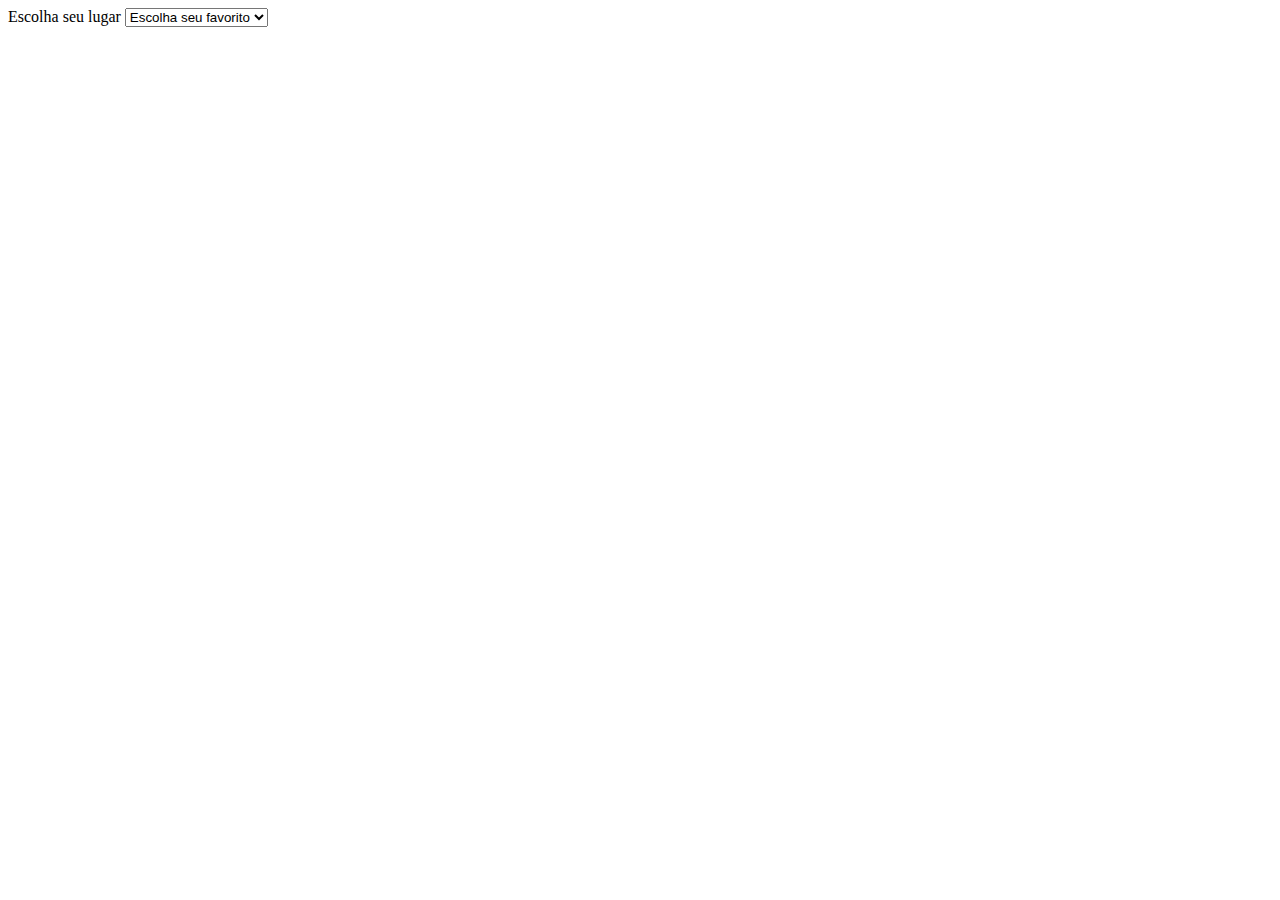
==== jquery-nice-select-1.1.0/html/index.html @ 18cf8887 "teste" ====
<!DOCTYPE html>
<html>
<head>

  <meta charset="utf-8">
  <meta name="viewport" content="width=device-width, initial-scale=1, user-scalable=no">

  <title>jQuery Nice Select</title>
  
  <link rel="stylesheet" href="css/style.css">
  
</head>

<body> 


  <div class="formulario__escolha">
  <label class="formulario__texto" for="local_favorito">Escolha seu lugar </label>
<select id="local_favorito" required>
  <option selected="" disabled="">Escolha seu favorito</option>
  <option  value="ibirapuera">Parque Ibirapuera</option>
  <option  value="paulista">Avenida Paulista</option>
  <option  value="vilalobos">Parque Vila Lobos</option>
</select>
</div>

   
  <script src="js/jquery.js"></script>
  <script src="js/jquery.nice-select.min.js"></script>
  <script src="js/fastclick.js"></script>
  <script src="js/prism.js"></script>
  
  <script>
    $(document).ready(function() {
      $('select:not(.ignore)').niceSelect();      
      FastClick.attach(document.body);
    });    
  </script>
  
  <script>
    (function(i,s,o,g,r,a,m){i['GoogleAnalyticsObject']=r;i[r]=i[r]||function(){
    (i[r].q=i[r].q||[]).push(arguments)},i[r].l=1*new Date();a=s.createElement(o),
    m=s.getElementsByTagName(o)[0];a.async=1;a.src=g;m.parentNode.insertBefore(a,m)
    })(window,document,'script','//www.google-analytics.com/analytics.js','ga');

    ga('create', 'UA-64633646-1', 'auto');
    ga('send', 'pageview');
  </script>
  
</body>
</html>
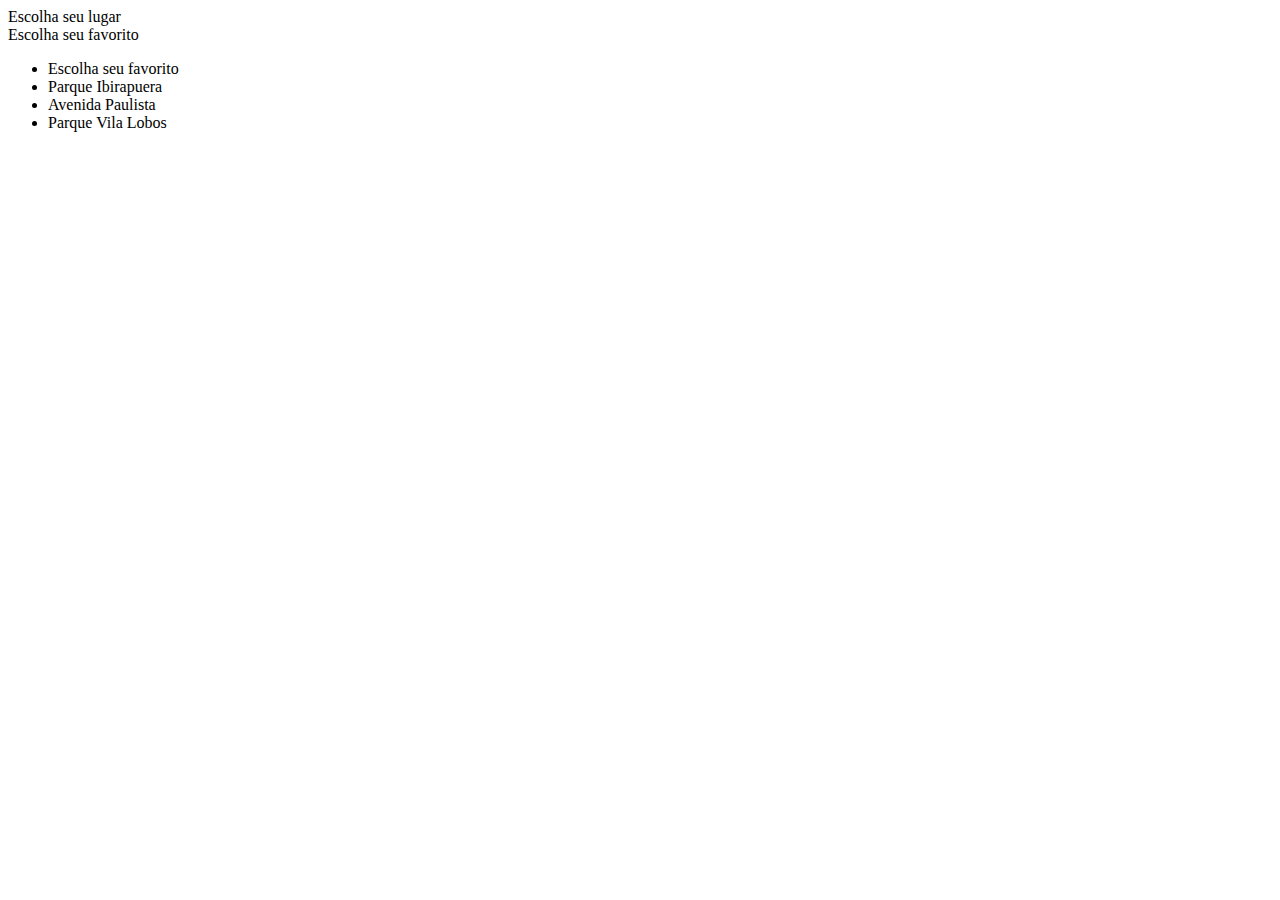
==== commit 65b27cc1: "teste" ====
--- a/jquery-nice-select-1.1.0/html/index.html
+++ b/jquery-nice-select-1.1.0/html/index.html
@@ -25,10 +25,10 @@
 </div>
 
    
-  <script src="js/jquery.js"></script>
-  <script src="js/jquery.nice-select.min.js"></script>
-  <script src="js/fastclick.js"></script>
-  <script src="js/prism.js"></script>
+  <script src="../js/jquery.js"></script>
+  <script src="../js/jquery.nice-select.min.js"></script>
+  <script src="../js/fastclick.js"></script>
+  <script src="../js/prism.js"></script>
   
   <script>
     $(document).ready(function() {
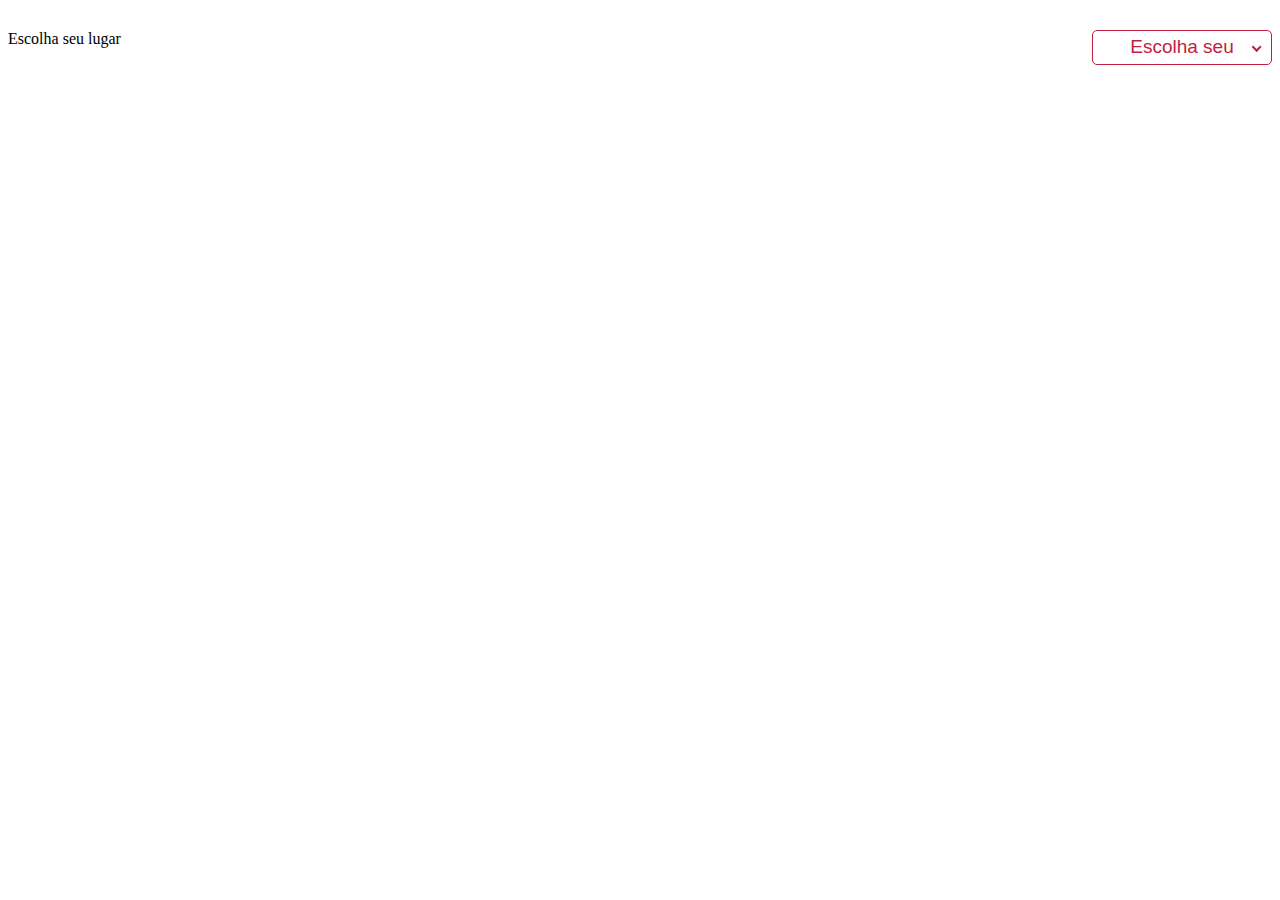
==== commit d7f55312: "teste" ====
--- a/jquery-nice-select-1.1.0/html/index.html
+++ b/jquery-nice-select-1.1.0/html/index.html
@@ -7,7 +7,7 @@
 
   <title>jQuery Nice Select</title>
   
-  <link rel="stylesheet" href="css/style.css">
+  <link rel="stylesheet" href="../css/style.css">
   
 </head>
 
@@ -17,7 +17,7 @@
   <div class="formulario__escolha">
   <label class="formulario__texto" for="local_favorito">Escolha seu lugar </label>
 <select id="local_favorito" required>
-  <option selected="" disabled="">Escolha seu favorito</option>
+  <option selected="" disabled="">Escolha seu </option>
   <option  value="ibirapuera">Parque Ibirapuera</option>
   <option  value="paulista">Avenida Paulista</option>
   <option  value="vilalobos">Parque Vila Lobos</option>
--- a/jquery-nice-select-1.1.0/css/style.css
+++ b/jquery-nice-select-1.1.0/css/style.css
@@ -0,0 +1,165 @@
+.nice-select {
+  -webkit-tap-highlight-color: transparent;
+  background-color: #fff;
+  border-radius: 5px;
+  border: solid 0.5px #C11E40;
+  box-sizing: border-box;
+  clear: both;
+  cursor: pointer;
+  display: block;
+  float: right;
+  font-family: 'PT Sans Narrow', sans-serif;
+  font-size: 19px;
+  color:#C11E40;
+  white-space: nowrap;
+  width: 180px;
+  height: 35px;
+  outline: none;
+  padding: 5px;
+  position: relative;
+  text-align: center !important;
+  -webkit-transition: all 0.2s ease-in-out;
+  transition: all 0.2s ease-in-out;
+  -webkit-user-select: none;
+     -moz-user-select: none;
+      -ms-user-select: none;
+          user-select: none;
+  }
+
+
+/*colocando uma margin no div do select*/
+.formulario__escolha{
+   margin: 30px 0 30px 0;
+}
+
+.formulario__select{
+ border-radius: 5px;
+ border: solid 0.1px #C11E40;
+ max-width: 180px;
+ max-height: 35px;
+ font-family: 'PT Sans Narrow', sans-serif;
+ font-size: 19px;
+ color:#C11E40;
+ padding: 5px;
+}
+
+ 
+  /*Personalização do Select*/
+  .nice-select:hover {
+    border-color: #C11E40;
+ }
+  .nice-select:active, .nice-select.open, .nice-select:focus {
+    border-color: #C11E40; }
+
+   
+    /*tem relação com o botão ( > ) de selecionar */
+  .nice-select:after {
+    border-bottom: 2px solid #C11E40;
+    border-right: 2px solid #C11E40;
+    content: '';
+    display: block;
+    height: 5px;
+    margin-top: -4px;
+    pointer-events: none;
+    position: absolute;
+    right: 12px;
+    top: 50%;
+    -webkit-transform-origin: 66% 66%;
+        -ms-transform-origin: 66% 66%;
+            transform-origin: 66% 66%;
+    -webkit-transform: rotate(45deg);
+        -ms-transform: rotate(45deg);
+            transform: rotate(45deg);
+    -webkit-transition: all 0.15s ease-in-out;
+    transition: all 0.15s ease-in-out;
+    width: 5px; }
+
+    
+
+  .nice-select.open:after {
+    -webkit-transform: rotate(-135deg);
+        -ms-transform: rotate(-135deg);
+            transform: rotate(-135deg); }
+  .nice-select.open .list {
+    opacity: 1;
+    pointer-events: auto;
+    -webkit-transform: scale(1) translateY(0);
+        -ms-transform: scale(1) translateY(0);
+            transform: scale(1) translateY(0); }
+  .nice-select.disabled {
+    color: #C11E40;
+    pointer-events: none; }
+
+    .nice-select.disabled:after {
+      border-color: #cdd5de; }
+  .nice-select.wide {
+    width: 100%; }
+
+    .nice-select.wide .list {
+      left: 0 !important;
+      right: 0 !important; }
+  .nice-select.right {
+    float: right; }
+
+   
+
+  /*estilização dos options*/
+  .nice-select .list {
+    background-color: #fff;
+    border-radius: 5px;
+    color: #c11e41c2;
+    box-shadow: 0 0 0 0.5px #C11E40;
+    box-sizing: border-box;
+    margin-top: 1px;
+    opacity: 0;
+    overflow: hidden;
+    padding: 0;
+    pointer-events: none;
+    position: absolute;
+    top: 100%;
+    left: 0;
+    -webkit-transform-origin: 50% 0;
+        -ms-transform-origin: 50% 0;
+            transform-origin: 50% 0;
+    -webkit-transform: scale(0.75) translateY(-21px);
+        -ms-transform: scale(0.75) translateY(-21px);
+            transform: scale(0.75) translateY(-21px);
+    -webkit-transition: all 0.2s cubic-bezier(0.5, 0, 0, 1.25), opacity 0.15s ease-out;
+    transition: all 0.2s cubic-bezier(0.5, 0, 0, 1.25), opacity 0.15s ease-out;
+    z-index: 9; }
+
+    .nice-select .list:hover .option:not(:hover) {
+      background-color: transparent !important; }
+
+
+      /*tamanho etc.. do menu de options*/
+  .nice-select .option {
+    cursor: pointer;
+    font-weight: 400;
+    line-height: 40px;
+    list-style: none;
+    min-height: 40px;
+    outline: none;
+    padding-left: 18px;
+    padding-right: 29px;
+    text-align: center;
+    -webkit-transition: all 0.2s;
+    transition: all 0.2s; }
+
+
+    /*Comportamento do texto tipo a legenda*/
+    .nice-select .option.selected , .nice-select .option.selected.focus {
+     color:#c11e41a1;
+     background-color: #ffffff;} 
+     
+     /*Comportamento quando o mause passa pelas opções*/
+     .nice-select .option:hover,.nice-select .option.focus{
+        color: #ffffff;
+        background-color: #C11E40;}
+
+/* uu vai que um diaeu precise!
+.nice-select .option.disabled {
+      background-color: transparent;
+      color: #90a1b5e3;
+      cursor: default; }*/
+    